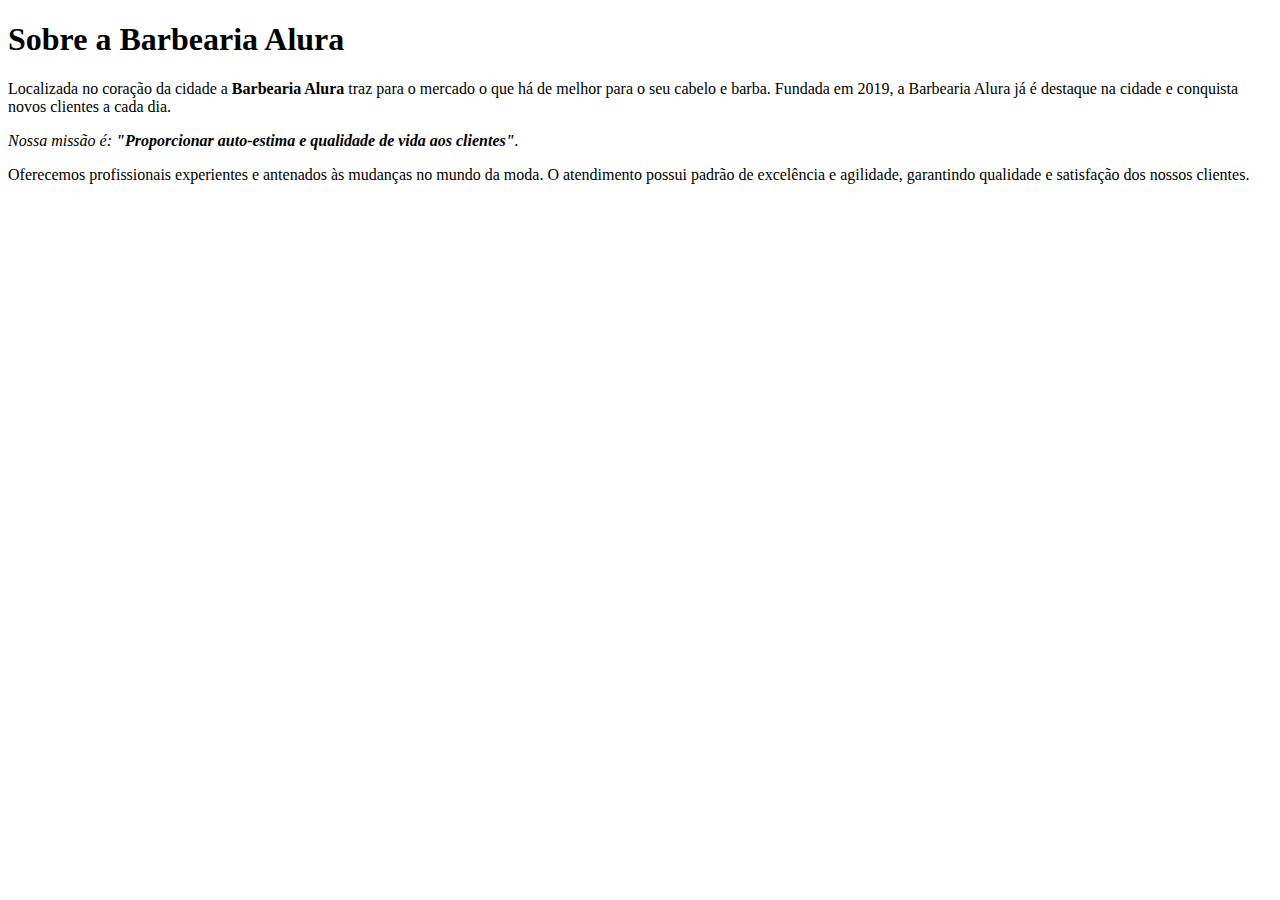
==== index.html @ 9eba44c1 "Initial commit" ====
<!DOCTYPE html>
<html lag="pt-br">
    <!-- Informações passadas para o navegador -->
    <head>
        <meta charset="UTF-8"> <!--dicionario que tem todos os caracteres das maiorias das linguagens -->
         <title>Barbearia Alura</title> <!--nome da pagina -->
    </head>

    <!--Informações exibidas na página-->
    <body>
        <h1>Sobre a Barbearia Alura</h1>

        <p>Localizada no coração da cidade a <strong>Barbearia Alura</strong> traz para o mercado o que há de melhor para o seu cabelo e barba. Fundada em 2019, a Barbearia Alura já é destaque na cidade e conquista novos clientes a cada dia.</p>

        <p><em>Nossa missão é: <strong>"Proporcionar auto-estima e qualidade de vida aos clientes"</strong>.</em></p>

     <p>Oferecemos profissionais experientes e antenados às mudanças no mundo da moda. O atendimento possui padrão de excelência e agilidade, garantindo qualidade e satisfação dos nossos clientes.</p>
    </body>
    </html>
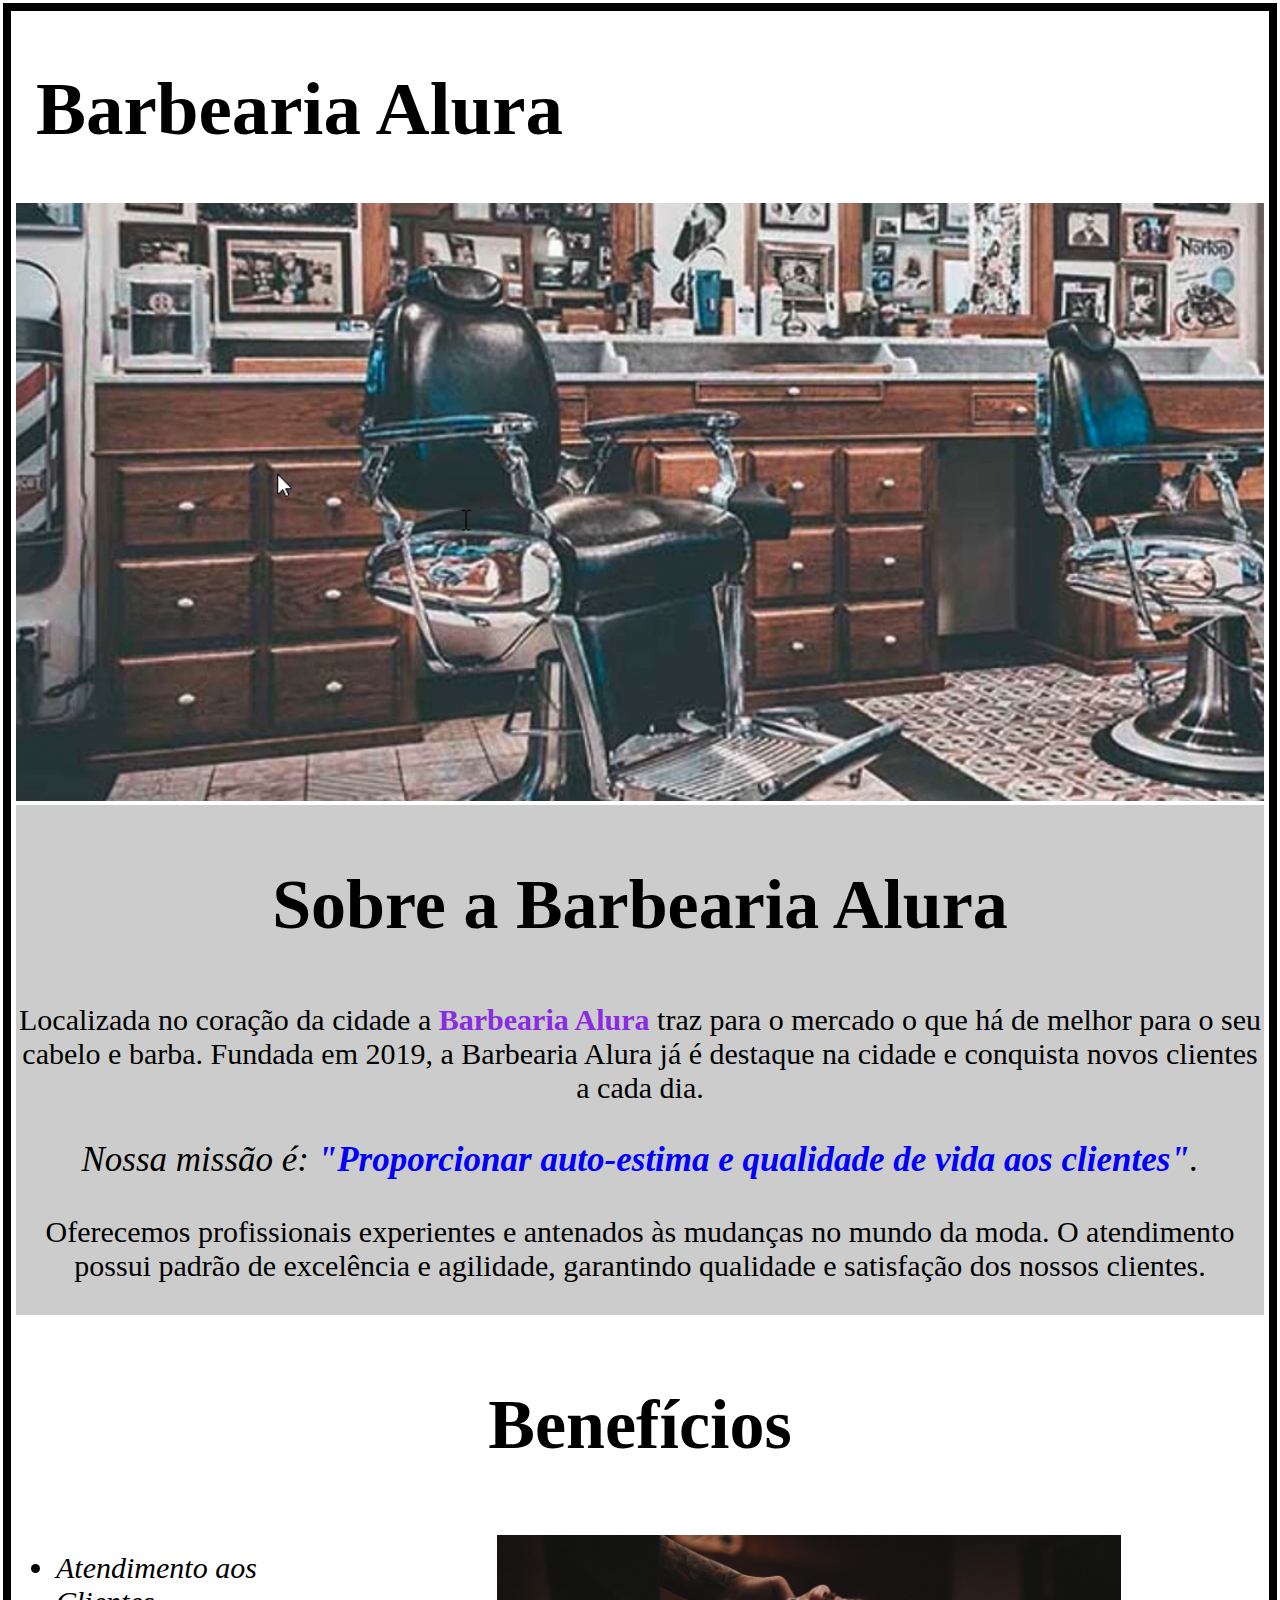
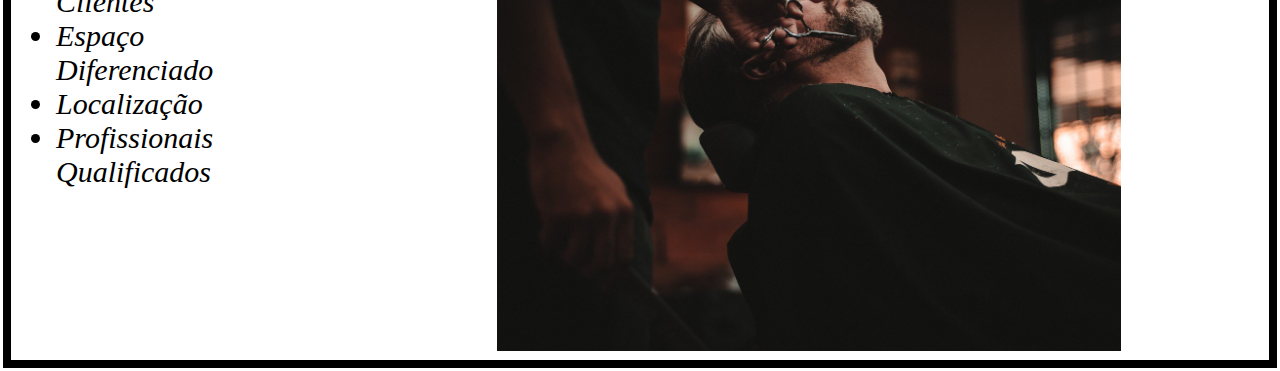
==== commit df4e9b37: "primeira perspectiva" ====
--- a/index.html
+++ b/index.html
@@ -1,19 +1,36 @@
-<!DOCTYPE html>
-<html lag="pt-br">
-    <!-- Informações passadas para o navegador -->
-    <head>
-        <meta charset="UTF-8"> <!--dicionario que tem todos os caracteres das maiorias das linguagens -->
-         <title>Barbearia Alura</title> <!--nome da pagina -->
-    </head>
+<!DOCTYPE html> <!--Informação que demonstra a versão, utilizada pelo navegador  -->
+    <html lag="pt-br">
+        <!-- Informações passadas para o navegador -->
+        <head>
+            <meta charset="UTF-8"> <!--dicionario que tem todos os caracteres das maiorias das linguagens -->
+            <title>Barbearia Alura</title> <!--nome da pagina -->
+            <link rel="stylesheet" href="style.css"> <!--relacionamento desse link. onde o arquivo esta-->
+        </head>
 
-    <!--Informações exibidas na página-->
-    <body>
-        <h1>Sobre a Barbearia Alura</h1>
+        <!--Informações exibidas na página-->
+        <body>
+            <header>
+                <h1 class="titulo-principal">Barbearia Alura</h1>
+            </header>
+                <img id="banner" src="imagembarbearia.jpg">
+                <div class="principal">
+                    <h2 class="titulo-centralizado">Sobre a Barbearia Alura</h2>
 
-        <p>Localizada no coração da cidade a <strong>Barbearia Alura</strong> traz para o mercado o que há de melhor para o seu cabelo e barba. Fundada em 2019, a Barbearia Alura já é destaque na cidade e conquista novos clientes a cada dia.</p>
+                    <p>Localizada no coração da cidade a <strong>Barbearia Alura</strong> traz para o mercado o que há de melhor para o seu cabelo e barba. Fundada em 2019, a Barbearia Alura já é destaque na cidade e conquista novos clientes a cada dia.</p>
 
-        <p><em>Nossa missão é: <strong>"Proporcionar auto-estima e qualidade de vida aos clientes"</strong>.</em></p>
+                    <p id="missao"><em>Nossa missão é: <strong>"Proporcionar auto-estima e qualidade de vida aos clientes"</strong>.</em></p>
 
-     <p>Oferecemos profissionais experientes e antenados às mudanças no mundo da moda. O atendimento possui padrão de excelência e agilidade, garantindo qualidade e satisfação dos nossos clientes.</p>
-    </body>
+                    <p>Oferecemos profissionais experientes e antenados às mudanças no mundo da moda. O atendimento possui padrão de excelência e agilidade, garantindo qualidade e satisfação dos nossos clientes.</p>
+                </div>
+                <div class="beneficios">
+                    <h3 class="titulo-centralizado">Benefícios</h3>
+                    <ul>
+                        <li class="itens">Atendimento aos Clientes</li>
+                        <li class="itens">Espaço Diferenciado</li> 
+                        <li class="itens">Localização</li> 
+                        <li class="itens">Profissionais Qualificados</li>
+                    </ul>
+                    <img  src="beneficios.jpg" class="imagembeneficios">
+                </div>
+        </body>
     </html>--- a/style.css
+++ b/style.css
@@ -0,0 +1,51 @@
+body{
+    border:8px solid #000000;
+    padding: 5px;
+    margin: 3px;
+
+}
+#banner{
+    width: 100%;
+}
+.principal{
+    padding: 2px;
+    background:#CCCCCC
+}
+.titulo-principal{
+    padding-left:20px;
+    font-size: 75px;
+}
+.titulo-centralizado{
+    text-align: center;
+    font-size:70px;
+}
+p{
+    text-align: center;
+    font-size: 30px;
+}
+#missao{
+    font-size:35px;
+}
+p strong{
+    color:blueviolet;
+}
+em strong{
+   color: blue;
+}
+.itens{
+    font-size: 30px;
+    font-style: italic;
+}
+.beneficios{
+   background: rgb(255, 255, 255);
+}
+ul{
+    display: inline-block;
+    vertical-align: top;
+    width:20%;
+    margin-right: 15%;
+}
+.imagembeneficios{
+    width:50%;
+
+}